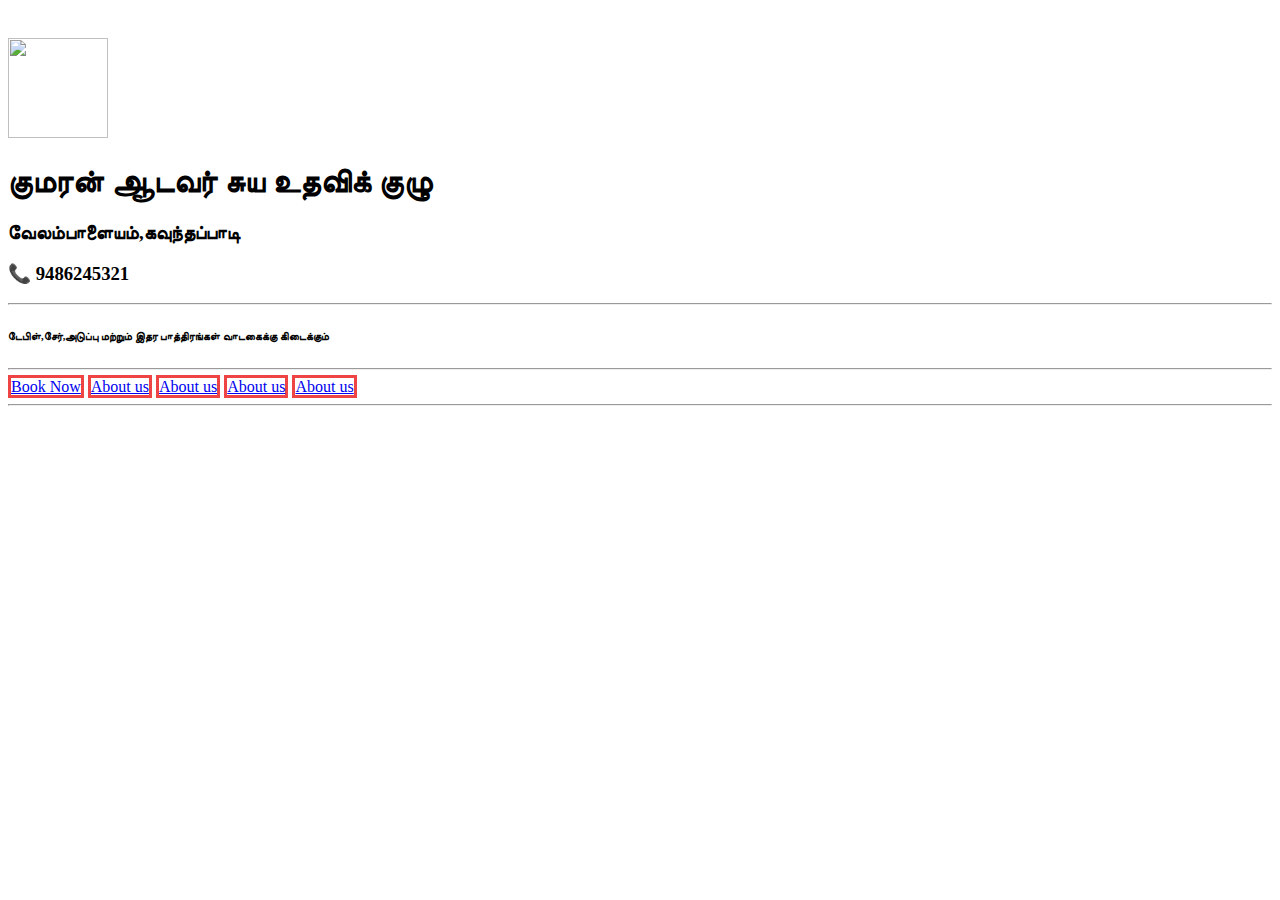
==== main page.html @ 462adb43 "Initial Commit" ====
<!DOCTYPE html>
<html>
<head>
    <title>First Project</title>
    <link rel="stylesheet" type="text/css" href="styles.css">
    <link rel="stylesheet" href="imgsli.css">
</head>
<body>
    <div class="header">
     <div class="title">
        <img src="Img/1.jpeg" alt="" style="height: 100px;width: 100px;padding-top: 30px;">
        <h1>குமரன் ஆடவர் சுய உதவிக் குழு</h1></div>
    <div class="location">
        <h3>வேலம்பாளையம்,கவுந்தப்பாடி</h3>
    </div>
    <div class="contact">
        <h3>📞 9486245321</h3>
    </div> 
</div>
    <hr>
    <div class="info">
        <h6>டேபிள்,சேர்,அடுப்பு மற்றும் இதர பாத்திரங்கள் வாடகைக்கு கிடைக்கும்</h6>
    </div>
    <hr>
    <div class="nav">
        <a href="book.html" style="border: 3px rgb(238, 68, 68) solid;">Book Now</a>
        <a href="about.html" style="border: 3px rgb(238, 68, 68) solid;">About us</a>
        <a href="about.html" style="border: 3px rgb(238, 68, 68) solid;">About us</a>
        <a href="about.html" style="border: 3px rgb(238, 68, 68) solid;">About us</a>
        <a href="about.html" style="border: 3px rgb(238, 68, 68) solid;">About us</a>
    </div>
    <hr>
<section class="container">
    <div class="slider-wrapper">
        <div class="slider">
            <img id="slide1" src="Img/product/1tab.jpeg" alt="">
            <img id="slide2" src="Img/Product/2tc.jpeg" alt="">
            <img id="slide3" src="Img/Product/3sc.jpeg" alt="">
            <img id="slide4" src="Img/Product/4v1.jpeg" alt="">
            <img id="slide5" src="Img/Product/5ak.jpg" alt="">
            <img id="slide6" src="Img/Product/6buc.jpeg" alt="">
            <img id="slide7" src="Img/Product/7j.jpeg" alt="">
            <img id="slide8" src="Img/Product/8kar.jpeg" alt="">
            <img id="slide9" src="Img/Product/9tdr.jpeg" alt="">
            
        </div>
        <div class="slider-nav">
            <a href="#slide1"></a>
            <a href="#slide2"></a>
            <a href="#slide3"></a>
            <a href="#slide4"></a>
            <a href="#slide5"></a>
            <a href="#slide6"></a>
            <a href="#slide7"></a>
        </div>
    </div>
</section>
</body>
</html>
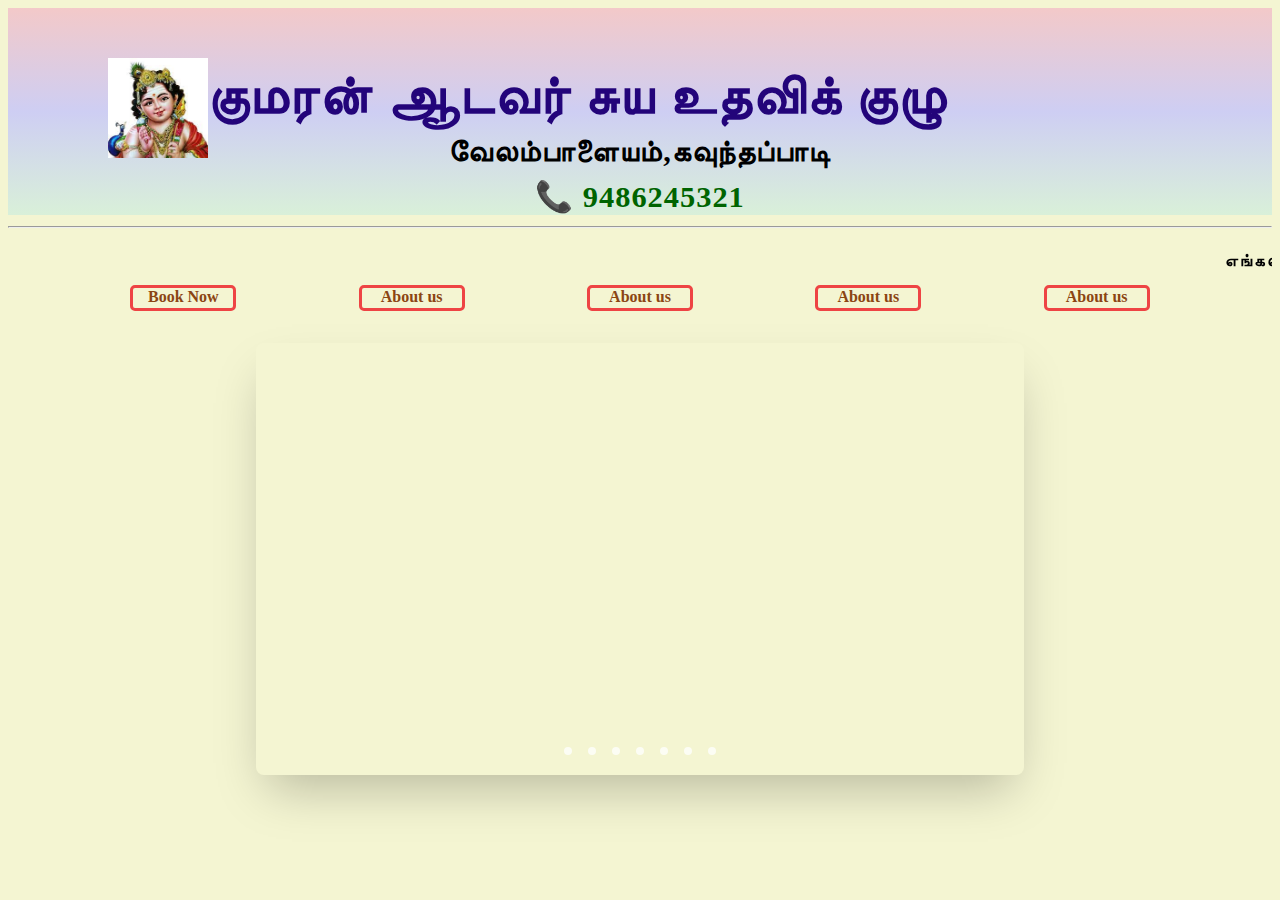
==== commit 2ff749da: "Files from Local" ====
--- a/main page.html
+++ b/main page.html
@@ -19,17 +19,15 @@
 </div>
     <hr>
     <div class="info">
-        <h6>டேபிள்,சேர்,அடுப்பு மற்றும் இதர பாத்திரங்கள் வாடகைக்கு கிடைக்கும்</h6>
+        <marquee behavior="" direction=""><h6>எங்களிடம் டேபிள்,சேர்,அடுப்பு மற்றும் இதர பாத்திரங்கள் வாடகைக்கு கிடைக்கும்</h6></marquee>
     </div>
-    <hr>
     <div class="nav">
-        <a href="book.html" style="border: 3px rgb(238, 68, 68) solid;">Book Now</a>
+        <a href="book.html" target="_blank" style="border: 3px rgb(238, 68, 68) solid;">Book Now</a>
         <a href="about.html" style="border: 3px rgb(238, 68, 68) solid;">About us</a>
         <a href="about.html" style="border: 3px rgb(238, 68, 68) solid;">About us</a>
         <a href="about.html" style="border: 3px rgb(238, 68, 68) solid;">About us</a>
         <a href="about.html" style="border: 3px rgb(238, 68, 68) solid;">About us</a>
     </div>
-    <hr>
 <section class="container">
     <div class="slider-wrapper">
         <div class="slider">
--- a/styles.css
+++ b/styles.css
@@ -0,0 +1,61 @@
+body{
+    background-color: rgb(244, 245, 210);
+}      
+.contact{
+    letter-spacing: 1px;
+    margin-bottom: -20px;
+    font-size: 26px;
+    text-align: center;
+    color: darkgreen;
+}  
+.location{
+    letter-spacing: 1px;
+    margin-bottom: -20px;
+    line-height: 0 px;
+    font-size: 26px;
+    text-align: center;
+}
+.title{
+    letter-spacing: 1px;
+    margin-bottom: -60px;
+    display: flex;
+    padding-left: 100px;
+    padding-top: 20px;
+    font-size: 27px;
+    text-align: center;
+    color: rgb(35, 4, 122);     
+    border-radius: 40px;                   
+}
+.header{
+    background-color: rgb(245, 247, 248);
+    background:repeating-linear-gradient(rgb(243, 201, 201),rgb(206, 206, 243),rgb(217, 240, 217));
+}
+.info{
+    margin-top: -15px;
+    margin-bottom: -15px;
+    line-height: 1px;
+    text-align:center;
+    font-size: 25px;
+    letter-spacing: 2px;
+    word-spacing: 5px;
+}
+.nav{
+    display: flex;
+    justify-content:space-evenly;
+}
+a{
+    color: saddlebrown;
+    font-size: 1rem;
+    font-weight: 700;
+    text-decoration: none;
+    height: 20px;
+    width: 100px;
+    border-radius: 5px;
+    text-align: center;
+}
+a:hover{
+    font-size: 17px;
+    color:whitesmoke;
+    background-color:rgb(238, 68, 68);
+    box-shadow: 0px 0px 3px red;
+}
--- a/imgsli.css
+++ b/imgsli.css
@@ -0,0 +1,43 @@
+.container{
+    padding: 2rem;
+}
+.slider-wrapper{
+    position: relative;
+    max-width: 48rem;
+    margin: 0 auto;
+
+}
+.slider{
+    display: flex;
+    aspect-ratio: 16 / 9;
+    overflow-x: auto;
+    scroll-snap-type: x mandatory;
+    scroll-behavior: smooth;
+    box-shadow: 0 1.5rem 3rem -0.75rem hsla(0, 0%, 0%, 0.25);
+    border-radius: 0.5rem;
+}
+.slider img{
+    flex: 1 0 100%;
+    scroll-snap-align: start;
+    object-fit:contain;
+}
+.slider-nav{
+    display: flex;
+    column-gap: 1rem;
+    position: absolute;
+    bottom: 1.25rem;
+    left: 50%;
+    transform: translateX(-50%);
+    z-index: 1;
+}
+.slider-nav a{
+    width: 0.5rem;
+    height: 0.5rem;
+    border-radius: 50%;
+    background-color: #ffff;
+    opacity: 0.75;
+    transition: opacity ease 250ms;
+}
+.slider-nav a: hover{
+    opacity: 1;
+}
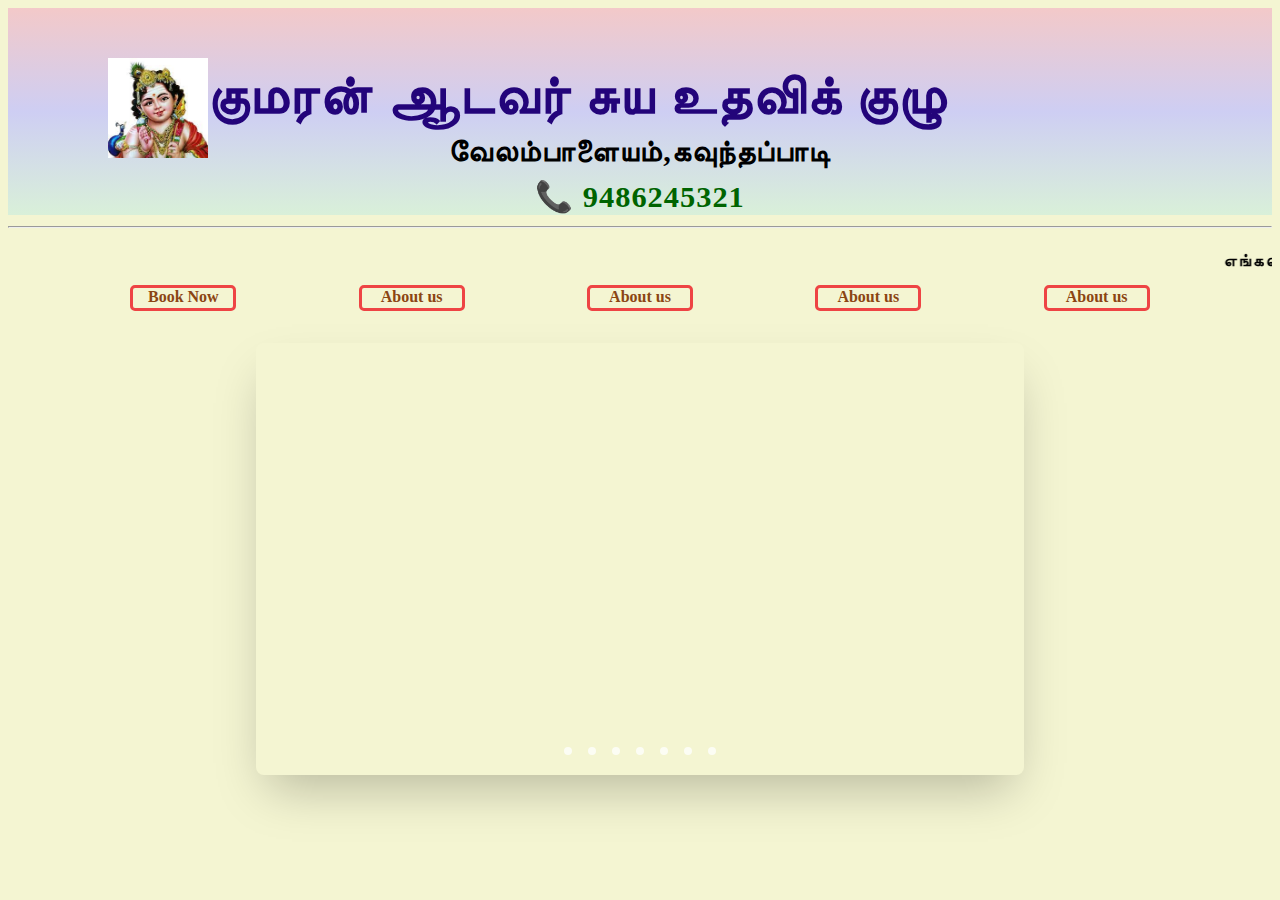
==== commit bf4016a2: "deltion of some files" ====
--- a/main page.html
+++ b/main page.html
@@ -2,8 +2,8 @@
 <html>
 <head>
     <title>First Project</title>
-    <link rel="stylesheet" type="text/css" href="styles.css">
-    <link rel="stylesheet" href="imgsli.css">
+    <link rel="stylesheet" type="text/css" href="mpstyle.css">
+    <link rel="stylesheet" href="mainpage.css">
 </head>
 <body>
     <div class="header">
--- a/mpstyle.css
+++ b/mpstyle.css
@@ -0,0 +1,62 @@
+
+body{
+    background-color: rgb(244, 245, 210);
+}      
+.contact{
+    letter-spacing: 1px;
+    margin-bottom: -20px;
+    font-size: 26px;
+    text-align: center;
+    color: darkgreen;
+}  
+.location{
+    letter-spacing: 1px;
+    margin-bottom: -20px;
+    line-height: 0 px;
+    font-size: 26px;
+    text-align: center;
+}
+.title{
+    letter-spacing: 1px;
+    margin-bottom: -60px;
+    display: flex;
+    padding-left: 100px;
+    padding-top: 20px;
+    font-size: 27px;
+    text-align: center;
+    color: rgb(35, 4, 122);     
+    border-radius: 40px;                   
+}
+.header{
+    background-color: rgb(245, 247, 248);
+    background:repeating-linear-gradient(rgb(243, 201, 201),rgb(206, 206, 243),rgb(217, 240, 217));
+}
+.info{
+    margin-top: -15px;
+    margin-bottom: -15px;
+    line-height: 1px;
+    text-align:center;
+    font-size: 25px;
+    letter-spacing: 2px;
+    word-spacing: 5px;
+}
+.nav{
+    display: flex;
+    justify-content:space-evenly;
+}
+a{
+    color: saddlebrown;
+    font-size: 1rem;
+    font-weight: 700;
+    text-decoration: none;
+    height: 20px;
+    width: 100px;
+    border-radius: 5px;
+    text-align: center;
+}
+a:hover{
+    font-size: 17px;
+    color:whitesmoke;
+    background-color:rgb(238, 68, 68);
+    box-shadow: 0px 0px 3px red;
+}
--- a/mainpage.css
+++ b/mainpage.css
@@ -0,0 +1,43 @@
+.container{
+    padding: 2rem;
+}
+.slider-wrapper{
+    position: relative;
+    max-width: 48rem;
+    margin: 0 auto;
+
+}
+.slider{
+    display: flex;
+    aspect-ratio: 16 / 9;
+    overflow-x: auto;
+    scroll-snap-type: x mandatory;
+    scroll-behavior: smooth;
+    box-shadow: 0 1.5rem 3rem -0.75rem hsla(0, 0%, 0%, 0.25);
+    border-radius: 0.5rem;
+}
+.slider img{
+    flex: 1 0 100%;
+    scroll-snap-align: start;
+    object-fit:contain;
+}
+.slider-nav{
+    display: flex;
+    column-gap: 1rem;
+    position: absolute;
+    bottom: 1.25rem;
+    left: 50%;
+    transform: translateX(-50%);
+    z-index: 1;
+}
+.slider-nav a{
+    width: 0.5rem;
+    height: 0.5rem;
+    border-radius: 50%;
+    background-color: #ffff;
+    opacity: 0.75;
+    transition: opacity ease 250ms;
+}
+.slider-nav a:hover{
+    opacity: 1;
+}
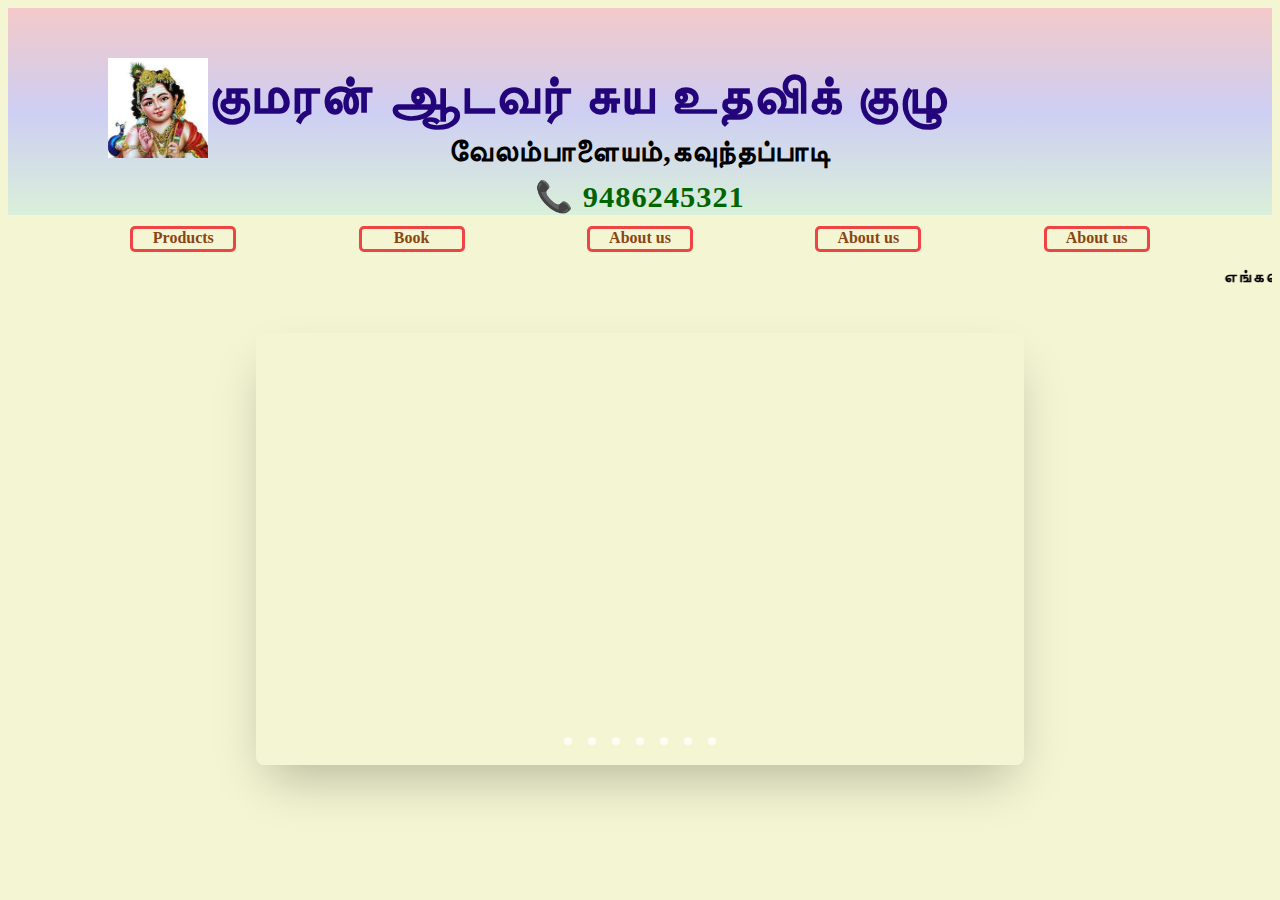
==== commit 87b4b1b3: "added products.html and products.css and modified main page.html" ====
--- a/main page.html
+++ b/main page.html
@@ -17,16 +17,15 @@
         <h3>📞 9486245321</h3>
     </div> 
 </div>
-    <hr>
-    <div class="info">
-        <marquee behavior="" direction=""><h6>எங்களிடம் டேபிள்,சேர்,அடுப்பு மற்றும் இதர பாத்திரங்கள் வாடகைக்கு கிடைக்கும்</h6></marquee>
-    </div>
     <div class="nav">
-        <a href="book.html" target="_blank" style="border: 3px rgb(238, 68, 68) solid;">Book Now</a>
+        <a href="products.html" target="_blank" style="border: 3px rgb(238, 68, 68) solid;">Products</a>
+        <a href="book.html" target="_blank" style="border: 3px rgb(238, 68, 68) solid;">Book</a>
         <a href="about.html" style="border: 3px rgb(238, 68, 68) solid;">About us</a>
         <a href="about.html" style="border: 3px rgb(238, 68, 68) solid;">About us</a>
         <a href="about.html" style="border: 3px rgb(238, 68, 68) solid;">About us</a>
-        <a href="about.html" style="border: 3px rgb(238, 68, 68) solid;">About us</a>
+    </div>
+    <div class="info">
+        <marquee behavior="" direction=""><h6>எங்களிடம் டேபிள்,சேர்,அடுப்பு மற்றும் இதர பாத்திரங்கள் வாடகைக்கு கிடைக்கும்</h6></marquee>
     </div>
 <section class="container">
     <div class="slider-wrapper">
